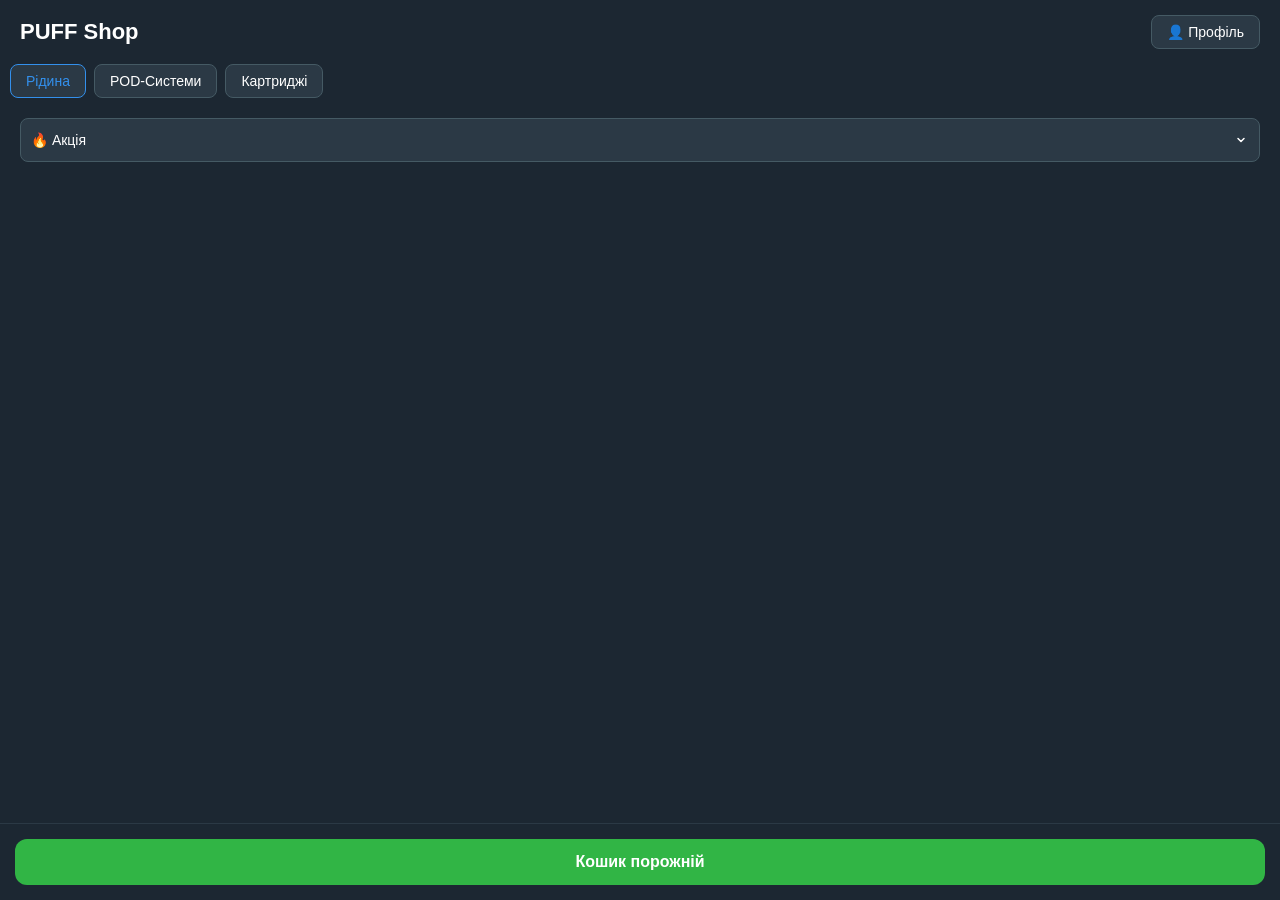
==== index.html @ b6cd5893 "розкладки англ укр" ====
<!DOCTYPE html>
<html lang="uk">
<head>
    <!-- Мета -->
    <meta charset="UTF-8">
    <meta name="viewport" content="width=device-width, initial-scale=1.0, user-scalable=no">
    <title>PUFF Shop</title>

    <!-- Ініціалізація аналітики -->
    <script>
        window.va = window.va || function () {
            (window.vaq = window.vaq || []).push(arguments);
        };
    </script>

    <!-- Аналітика Vercel -->
    <script defer src="/_vercel/insights/script.js"></script>

    <!-- Бібліотеки -->
    <script src="https://cdn.jsdelivr.net/npm/@supabase/supabase-js@2" defer></script>
    <script src="https://telegram.org/js/telegram-web-app.js" defer></script>

    <!-- Основний скрипт -->
  <script src="script.js?v=14" defer></script>

    <!-- Стилі -->
    <link rel="stylesheet" href="styles.css?v=3">
</head>
<body>

    <!-- Заголовок -->
    <div style="display: flex; justify-content: space-between; align-items: center; padding: 5px 10px;">
        <h1 style="margin: 0; font-size: 22px;">PUFF Shop</h1>
        <button class="cat-btn" id="profile-open-btn" onclick="openProfile()">👤 Профіль</button>
    </div>

    <!-- Профіль -->
    <div id="profile-screen" class="modal">
        <div class="modal-content">
            <div class="modal-header">
                <button class="back-btn" onclick="closeModal('profile-screen')">‹</button>
                <span id="profile-title">Мій профіль</span>
            </div>

            <div class="profile-menu-item" onclick="openFavorites()">
                <div><span>❤️</span> <span id="profile-favorites-label">Обране</span></div>
                <span style="color: #b2bcc4;">›</span>
            </div>

            <div class="profile-menu-item" onclick="openHistory()">
                <div><span>📦</span> <span id="profile-history-label">Історія замовлень</span></div>
                <span style="color: #b2bcc4;">›</span>
            </div>

            <div class="profile-language">
                <div id="profile-language-label">Мова</div>
                <div class="language-toggle">
                    <button id="lang-uk-btn" type="button" onclick="setLanguage('uk')">Укр</button>
                    <button id="lang-en-btn" type="button" onclick="setLanguage('en')">Eng</button>
                </div>
            </div>

            <div class="manager-btn-wrapper">
                <a href="https://t.me/nnpuff" target="_blank" rel="noopener noreferrer" class="manager-btn">
                    <span>✈️</span> <span id="manager-link-label">Написати менеджеру</span>
                </a>
            </div>

            <div style="text-align: center; color: #b2bcc4; font-size: 13px; margin-top: 30px;">
                <span id="app-version-label">Версія додатку</span> 1.0.4
            </div>
        </div>
    </div>

    <!-- Обране -->
    <div id="favorites-screen" class="modal">
        <div class="modal-content">
            <div class="modal-header">
                <button class="back-btn" onclick="closeModal('favorites-screen')">‹</button>
                <span id="favorites-title">Обране</span>
            </div>

            <div id="favorites-grid" class="grid"></div>

            <!-- Кнопка кошика -->
            <div id="fav-cart-container" style="margin-top: 20px; border-top: 1px solid var(--tg-card); padding-top: 15px;">
                <button class="main-btn" onclick="openCart()" id="fav-cart-footer">
                    Кошик порожній
                </button>
            </div>
        </div>
    </div>

    <!-- Історія -->
    <div id="history-screen" class="modal">
        <div class="modal-content">
            <div class="modal-header">
                <button class="back-btn" onclick="closeModal('history-screen')">‹</button>
                <span id="history-title">Історія</span>
            </div>
        </div>
    </div>

    <!-- Категорії -->
    <div class="categories">
        <div class="cat-btn active" onclick="filterCat('liquid', this)">Рідина</div>
        <div class="cat-btn" onclick="filterCat('pods', this)">POD-Системи</div>
        <div class="cat-btn" onclick="filterCat('cartridges', this)">Картриджі</div>
    </div>

    <!-- Сортування -->
    <div class="sort-container">
        <div class="sort-wrapper">
            <select id="sort-select" class="input-field" onchange="sortProducts()">
                <option value="promo">🔥 Акція</option>
                <option value="price-asc">📈 Дешевші спочатку</option>
                <option value="price-desc">📉 Дорожчі спочатку</option>
            </select>
        </div>
    </div>

    <!-- Товари -->
    <div id="products-grid" class="grid"></div>

    <!-- Кошик (футер) -->
    <div class="footer">
        <button class="main-btn" onclick="openCart()" id="cart-footer">Кошик порожній</button>
    </div>

    <!-- Кошик (модальне) -->
    <div id="cart-screen" class="modal">
        <div class="modal-content">
            <div class="modal-header">
                <button class="back-btn" onclick="closeModal('cart-screen')">‹</button>
                <span id="cart-title">Кошик</span>
            </div>

            <div id="cart-list"></div>

            <div style="margin-top: 20px; border-top: 1px solid var(--tg-card); padding-top: 15px;">
                <div id="cart-total" style="font-size: 18px; font-weight: bold; margin-bottom: 15px;">
                    Разом: 0 ₴
                </div>
                <button class="main-btn" id="checkout-open-btn" onclick="openCheckout()">ОФОРМИТИ ЗАМОВЛЕННЯ</button>
            </div>
        </div>
    </div>

    <!-- Оформлення -->
    <div id="checkout-screen" class="modal">
        <div class="modal-content">
            <div class="modal-header">
                <button class="back-btn" onclick="closeModal('checkout-screen')">‹</button>
                <span id="checkout-title">Оформлення</span>
            </div>

            <div id="checkout-error" class="checkout-error" style="display: none;"></div>

            <div class="label" id="contact-label">👤 КОНТАКТНІ ДАНІ:</div>
            <div class="input-group">
                <input type="text" class="input-field" placeholder="Прізвище Ім'я по батькові" id="order-name">
            </div>

            <div class="label" id="phone-label" style="margin-top: 15px;">Ваш номер телефону:</div>
            <div class="input-group">
                <div style="position: relative;">
                    <span style="position: absolute; left: 12px; top: 50%; transform: translateY(-50%); display: flex; align-items: center; gap: 8px;">
                        <img src="https://upload.wikimedia.org/wikipedia/commons/4/49/Flag_of_Ukraine.svg" style="width: 20px; border-radius: 2px;">
                        <span style="color: white; font-size: 14px;">+380</span>
                    </span>
                    <input type="tel" class="input-field" placeholder="XX XXX XX XX" id="order-phone"
                           maxlength="9" inputmode="numeric" pattern="[0-9]*" style="padding-left: 85px;">
                </div>
            </div>

            <div class="label" id="payment-label" style="margin-top: 20px;">💳 СПОСІБ ОПЛАТИ:</div>
            <div class="input-group custom-select">
                <select id="order-payment" class="input-field">
                    <option value="card" id="payment-card-option">Карта</option>
                    <option value="cash" id="payment-cash-option">Готівка</option>
                </select>
            </div>

            <div class="label" id="delivery-label" style="margin-top: 15px;">🚚 СПОСІБ ДОСТАВКИ:</div>
            <div class="input-group custom-select">
                <select class="input-field" id="order-delivery" onchange="toggleDeliveryFields()">
                    <option value="nova_poshta" id="delivery-np-option">Нова Пошта</option>
                </select>
            </div>

            <div id="np-fields" style="margin-top: 15px;">
                <div class="input-group">
                    <input type="text" class="input-field" placeholder="Місто" id="order-city">
                </div>
                <div class="input-group">
                    <input type="text" class="input-field" placeholder="№ Відділення" id="order-warehouse">
                </div>
            </div>

            <div class="label" id="comment-label" style="margin-top: 15px;">📝 Коментар до замовлення:</div>
            <div class="input-group">
                <textarea id="order-comment" class="input-field comment-field" placeholder="Ваші побажання (необов'язково)"></textarea>
            </div>

            <div style="margin-top: 30px; padding-bottom: 50px;">
                <button class="main-btn" id="checkout-submit-btn" onclick="submitOrder()">ПІДТВЕРДИТИ</button>
            </div>
        </div>
    </div>

    <!-- Успішне замовлення -->
    <div id="success-screen" class="modal" style="display: none; text-align: center;">
        <div class="modal-content" style="margin-top: 50px;">
            <div style="font-size: 60px; margin-bottom: 20px;">✅</div>
            <h2 id="success-title" style="color: var(--tg-blue);">Дякуємо!</h2>
            <p id="success-text" style="color: #b2bcc4; font-size: 16px; line-height: 1.5;">
                Ваше замовлення прийнято.<br>
                Наш менеджер зв'яжеться з вами.
            </p>
            <button class="main-btn" id="success-return-btn" onclick="location.reload()" style="margin-top: 20px;">
                Повернутися
            </button>
        </div>
    </div>

    <!-- Модальне вікно для зображення -->
    <div id="image-modal" class="modal" onclick="closeImageModal()">
        <div class="modal-content" onclick="event.stopPropagation()"
             style="background: none; box-shadow: none; display: flex; justify-content: center; align-items: center;">
            <img id="modal-image" style="max-width: 100%; max-height: 90vh; border-radius: 12px;">
        </div>
    </div>

</body>
</html>
---- styles.css ----
/* ================== ROOT ================== */

:root {
    --tg-bg: #1c2732;
    --tg-card: #2b3945;
    --tg-blue: #3390ec;
    --tg-green: #31b545;
}


/* ================== BASE ================== */

* {
    box-sizing: border-box;
}

body {
    background-color: var(--tg-bg);
    color: white;
    font-family: sans-serif;
    margin: 0;
    padding: 10px;
}


/* ================== INPUT / SELECT ================== */

input,
select {
    -webkit-appearance: none;
    appearance: none;
    outline: none;
}

.input-field {
    width: 100%;
    background: var(--tg-card);
    border: 1px solid #455a64;
    color: white;
    padding: 0 12px;
    border-radius: 8px;
    font-size: 14px;
    height: 44px;
    display: flex;
    align-items: center;
}

select.input-field {
    padding-right: 35px;
    background-image: url("data:image/svg+xml;charset=UTF-8,%3Csvg xmlns='http://www.w3.org/2000/svg' width='12' height='12' viewBox='0 0 24 24' fill='none' stroke='white' stroke-width='3' stroke-linecap='round' stroke-linejoin='round'%3E%3Cpolyline points='6 9 12 15 18 9'%3E%3C/polyline%3E%3C/svg%3E");
    background-repeat: no-repeat;
    background-position: right 12px center;
    background-size: 12px;
}


/* ================== GRID ================== */

#favorites-grid {
    padding-bottom: 20px;
}

.grid {
    display: grid;
    grid-template-columns: 1fr 1fr;
    gap: 12px;
    padding-bottom: 100px;
}


/* ================== SORT ================== */

.sort-container {
    margin-bottom: 15px;
    padding: 0 10px;
}

.sort-wrapper {
    position: relative;
}

#sort-select {
    width: 100%;
    background: var(--tg-card);
    border: 1px solid #455a64;
    color: white;
    padding: 10px 35px 10px 10px;
    border-radius: 8px;
    font-size: 14px;
    background-image: url("data:image/svg+xml;charset=UTF-8,%3Csvg xmlns='http://www.w3.org/2000/svg' width='12' height='12' viewBox='0 0 24 24' fill='none' stroke='white' stroke-width='3' stroke-linecap='round' stroke-linejoin='round'%3E%3Cpolyline points='6 9 12 15 18 9'%3E%3C/polyline%3E%3C/svg%3E");
    background-repeat: no-repeat;
    background-position: right 12px center;
}

/* Убираем вторую стрелку */
.custom-select::after {
    display: none;
}

.sort-icon {
    display: none;
}


/* ================== CARD ================== */

.card {
    background: var(--tg-card);
    border-radius: 12px;
    overflow: hidden;
    display: flex;
    flex-direction: column;
    position: relative;
}


/* ================== IMAGE ================== */

.img-wrap {
    background: black;
    display: flex;
    justify-content: center;
    align-items: center;
    height: 121px;
    overflow: hidden;
}

.img-wrap img {
    max-width: 98%;
    max-height: 98%;
    object-fit: contain;
}


/* ================== INFO ================== */

.info {
    padding: 10px;
    display: flex;
    flex-direction: column;
    gap: 4px;
    text-align: center;
}

.name {
    font-size: 0.85em;
    color: #b2bcc4;
    display: -webkit-box;
    -webkit-line-clamp: 2;
    -webkit-box-orient: vertical;
    overflow: hidden;
}

.stock {
    font-size: 12px;
    font-weight: bold;
}

.stock.in {
    color: #31b545;
}

.stock.out {
    color: #ff5252;
}

.price {
    font-weight: bold;
    font-size: 1.1em;
}

.flavor-count {
    color: #b2bcc4;
    font-size: 12px;
}

.buy-btn {
    margin-top: 6px;
}


/* ================== BUTTONS ================== */

.buy-btn {
    width: 100%;
    background: var(--tg-blue);
    color: white;
    border: none;
    padding: 8px;
    border-radius: 8px;
    font-weight: bold;
    cursor: pointer;
}

.buy-btn:active {
    transform: scale(0.95);
    transition: transform 0.1s;
}

.main-btn {
    width: 100%;
    background: var(--tg-green);
    color: white;
    border: none;
    padding: 14px;
    border-radius: 12px;
    font-weight: bold;
    font-size: 16px;
    cursor: pointer;
}

.cancel-btn {
    background: linear-gradient(135deg, #ff4d4f, #d9363e);
    color: white;
    border: none;
    padding: 8px 12px;
    border-radius: 8px;
    font-size: 13px;
    font-weight: bold;
    cursor: pointer;
    transition: 0.2s;
}

.cancel-btn:hover {
    opacity: 0.9;
}

.cancel-btn:active {
    transform: scale(0.95);
}


/* ================== FOOTER ================== */

.footer {
    position: fixed;
    bottom: 0;
    left: 0;
    right: 0;
    padding: 15px;
    background: var(--tg-bg);
    border-top: 1px solid var(--tg-card);
    z-index: 10;
}

#fav-cart-container {
    position: fixed;
    bottom: 0;
    left: 0;
    right: 0;
    padding: 10px;
    background: var(--tg-bg);
    border-top: 1px solid var(--tg-card);
    z-index: 1000;
}


/* ================== MODAL ================== */

.modal {
    display: none;
    position: fixed;
    inset: 0;
    background: var(--tg-bg);
    z-index: 100;
    overflow-y: auto;
}

.modal-content {
    padding: 20px 20px 120px;
}

.modal-header {
    font-size: 20px;
    font-weight: bold;
    color: var(--tg-blue);
    margin-bottom: 20px;
    display: flex;
    align-items: center;
    gap: 10px;
}

.back-btn {
    background: none;
    border: none;
    color: #b2bcc4;
    font-size: 24px;
    cursor: pointer;
}

#image-modal {
    display: none;
    background: rgba(0, 0, 0, 0.9);
    z-index: 10000;
}


/* ================== LABEL ================== */

.label {
    font-size: 12px;
    color: #b2bcc4;
    margin-bottom: 5px;
    display: block;
}

.checkout-error {
    margin: 0 0 14px;
    padding: 10px 12px;
    border: 1px solid #ff6b6b;
    border-radius: 8px;
    background: rgba(255, 107, 107, 0.12);
    color: #ffd6d6;
    font-size: 13px;
    line-height: 1.35;
}


/* ================== INPUT GROUP ================== */

.input-group {
    margin-bottom: 15px;
    position: relative;
}


/* ================== CATEGORIES ================== */

.categories {
    display: flex;
    gap: 8px;
    overflow-x: auto;
    padding: 10px 0;
    margin-bottom: 10px;
    scrollbar-width: none;
}

.categories::-webkit-scrollbar {
    display: none;
}

.cat-btn {
    background: var(--tg-card);
    color: white;
    border: 1px solid #455a64;
    padding: 8px 15px;
    border-radius: 8px;
    white-space: nowrap;
    cursor: pointer;
    font-size: 14px;
    transition: 0.2s;
}

.cat-btn.active {
    border-color: var(--tg-blue);
    color: var(--tg-blue);
}


/* ================== PROFILE ================== */

.profile-menu-item {
    display: flex;
    align-items: center;
    justify-content: space-between;
    gap: 15px;
    background: var(--tg-card);
    padding: 15px;
    border-radius: 12px;
    margin-bottom: 10px;
    cursor: pointer;
}

.profile-menu-item:active {
    background: #344656;
}

.profile-language {
    display: flex;
    align-items: center;
    justify-content: space-between;
    gap: 12px;
    background: var(--tg-card);
    padding: 12px 15px;
    border: 1px solid #455a64;
    border-radius: 8px;
    margin-bottom: 10px;
}

.language-toggle {
    display: grid;
    grid-template-columns: 1fr 1fr;
    gap: 6px;
    min-width: 126px;
}

.language-toggle button {
    border: 1px solid #455a64;
    border-radius: 8px;
    background: #18232c;
    color: #b2bcc4;
    padding: 8px 10px;
    font-weight: bold;
    cursor: pointer;
}

.language-toggle button.active {
    border-color: var(--tg-blue);
    background: var(--tg-blue);
    color: white;
}

.manager-btn-wrapper {
    margin-top: 20px;
    padding: 0 10px;
}

.manager-btn {
    display: flex;
    align-items: center;
    justify-content: center;
    gap: 10px;
    background: #248bcf;
    text-decoration: none;
    padding: 12px;
    border-radius: 10px;
    font-weight: bold;
    font-size: 15px;
    width: 100%;
    color: white;
}


/* ================== FAVORITES ================== */

.fav-btn {
    position: absolute;
    top: 10px;
    right: 10px;
    background: rgba(255, 255, 255, 0.8);
    color: #888;
    border: none;
    width: 30px;
    height: 30px;
    border-radius: 50%;
    display: flex;
    align-items: center;
    justify-content: center;
    cursor: pointer;
    font-size: 18px;
    z-index: 2;
    transition: 0.2s;
}

.fav-btn.active {
    color: #ff5252;
    background: white;
}


/* ================== PRODUCT DETAIL ================== */

.product-group-card {
    cursor: pointer;
}

.product-detail {
    position: relative;
}

.detail-fav {
    top: 22px;
    right: 22px;
}

.detail-image-wrap {
    background: #0f151b;
    border: 1px solid #455a64;
    border-radius: 10px;
    height: 260px;
    display: flex;
    align-items: center;
    justify-content: center;
    overflow: hidden;
}

.detail-image-wrap img {
    max-width: 100%;
    max-height: 100%;
    object-fit: contain;
}

.detail-info {
    margin-top: 14px;
    display: flex;
    flex-direction: column;
    gap: 6px;
}

.detail-info .name {
    display: block;
    -webkit-line-clamp: unset;
    color: white;
    font-size: 16px;
    text-align: left;
}

.flavor-section {
    margin-top: 20px;
}

.flavor-grid {
    display: flex;
    flex-wrap: wrap;
    gap: 8px;
}

.flavor-btn {
    background: transparent;
    color: #b2bcc4;
    border: 1px solid #455a64;
    border-radius: 8px;
    min-height: 38px;
    padding: 8px 10px;
    font-size: 13px;
    cursor: pointer;
    max-width: 100%;
    overflow-wrap: anywhere;
}

.flavor-btn.active {
    background: var(--tg-blue);
    border-color: var(--tg-blue);
    color: white;
}

.flavor-btn[data-empty="true"] {
    opacity: 0.45;
}

.detail-buy {
    margin-top: 20px;
    min-height: 46px;
}


/* ================== QTY ================== */

.qty-ctrl {
    display: flex;
    align-items: center;
    gap: 10px;
    background: rgba(255, 255, 255, 0.05);
    border: 1px solid #455a64;
    border-radius: 8px;
    padding: 5px;
}

.qty-btn {
    background: none;
    border: none;
    color: white;
    font-size: 18px;
    font-weight: bold;
    width: 25px;
    cursor: pointer;
}

.qty-btn:active {
    color: var(--tg-blue);
}


/* ================== CART ================== */

.cart-item {
    font-size: 14px;
    display: flex;
    align-items: center;
    background: var(--tg-card);
    padding: 10px;
    border-radius: 10px;
    margin-bottom: 10px;
}

.cart-item img {
    width: 40px;
    height: 40px;
    margin-right: 10px;
    background: white;
    border-radius: 5px;
    object-fit: contain;
}


/* ================== REMOVE ================== */

.remove-icon {
    color: #888;
    cursor: pointer;
    font-size: 18px;
    margin-left: 10px;
}

.remove-icon:hover {
    color: #ff5252;
}


/* ================== FLY ANIMATION ================== */

.fly-image {
    position: fixed;
    z-index: 9999;
    width: 60px;
    height: 60px;
    border-radius: 10px;
    pointer-events: none;
    transition: all 0.7s ease-in-out;
}


/* ================== PRICE ROW ================== */

.price-row {
    display: flex;
    justify-content: space-between;
    align-items: center;
    gap: 6px;
}


/* ================== STOCK BADGE ================== */

.stock-badge {
    font-size: 11px;
    padding: 4px 7px;
    border-radius: 8px;
    font-weight: 600;
    white-space: nowrap;
}

.stock-badge.in {
    background: rgba(49, 181, 69, 0.15);
    color: #31b545;
}

.stock-badge.out {
    background: none;
    color: #ff5252;
}


/* ================== STATUS BADGE ================== */

.status-badge {
    display: inline-block;
    padding: 4px 8px;
    border-radius: 8px;
    font-size: 12px;
    font-weight: bold;
}

.status-pending {
    background: rgba(255, 193, 7, 0.15);
    color: #ffc107;
}

.status-confirmed {
    background: rgba(33, 150, 243, 0.15);
    color: #2196f3;
}

.status-completed {
    background: rgba(49, 181, 69, 0.15);
    color: #31b545;
}

.status-rejected {
    background: rgba(255, 82, 82, 0.15);
    color: #ff5252;
}


/* ================== COMMENT ================== */

.comment-field {
    width: 100%;
    max-width: 100%;
    background: var(--tg-card);
    border: 1px solid #455a64;
    color: white;
    padding: 10px 12px;
    border-radius: 8px;
    font-size: 14px;
    min-height: 80px;
    resize: none;
    box-sizing: border-box;
    -webkit-appearance: none;
    appearance: none;
    outline: none;
    box-shadow: none;
    -webkit-tap-highlight-color: transparent;
}

.comment-field:focus,
.comment-field:focus-visible {
    outline: none !important;
    box-shadow: none !important;
}

input, textarea {
    -webkit-user-select: text !important;
    -moz-user-select: text !important;
    -ms-user-select: text !important;
    user-select: text !important;
    pointer-events: auto !important;
}
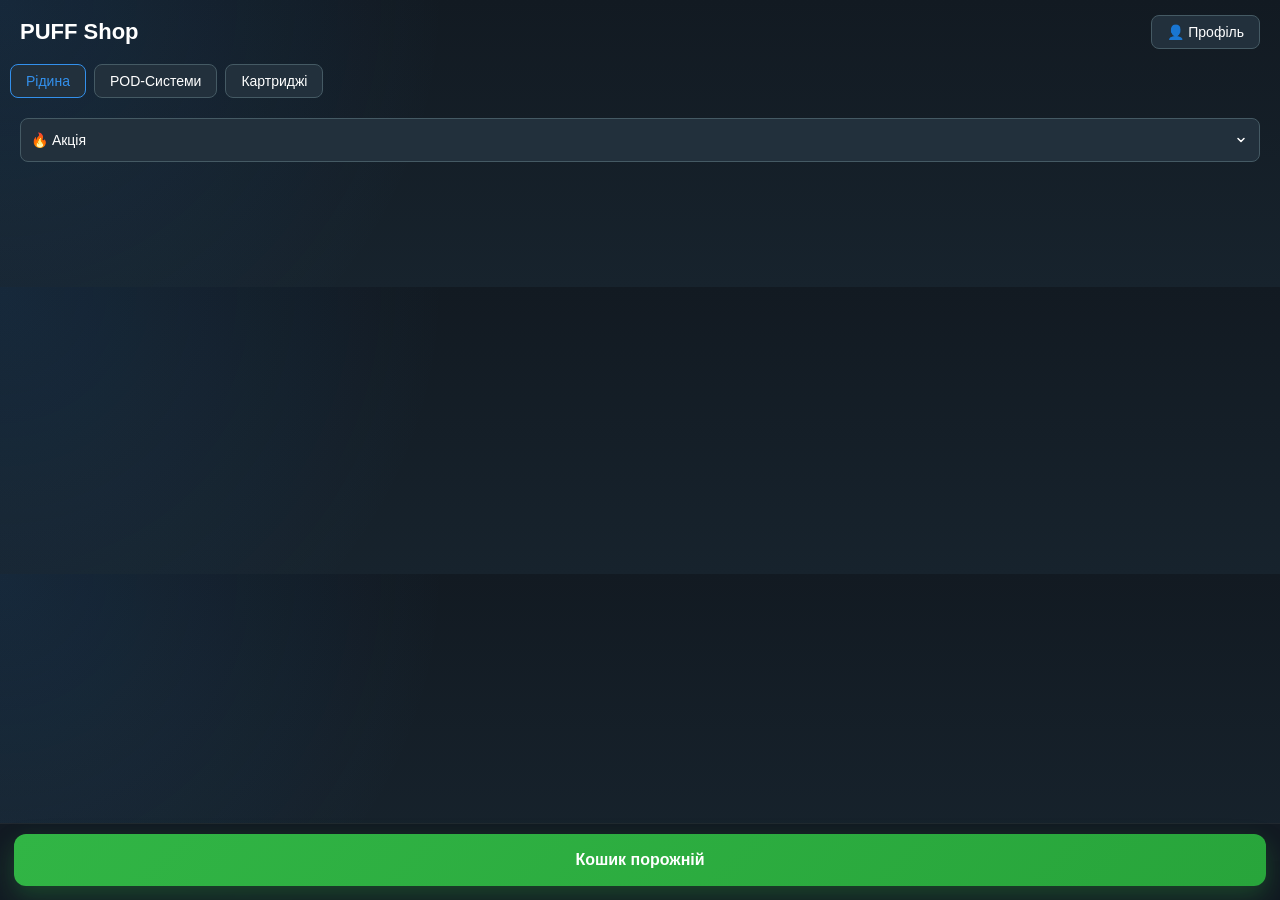
==== commit 5529788c: "анимации улучшения загрузки" ====
--- a/index.html
+++ b/index.html
@@ -21,10 +21,10 @@
     <script src="https://telegram.org/js/telegram-web-app.js" defer></script>
 
     <!-- Основний скрипт -->
-  <script src="script.js?v=14" defer></script>
+  <script src="script.js?v=18" defer></script>
 
     <!-- Стилі -->
-    <link rel="stylesheet" href="styles.css?v=3">
+    <link rel="stylesheet" href="styles.css?v=5">
 </head>
 <body>
 
@@ -49,6 +49,11 @@
 
             <div class="profile-menu-item" onclick="openHistory()">
                 <div><span>📦</span> <span id="profile-history-label">Історія замовлень</span></div>
+                <span style="color: #b2bcc4;">›</span>
+            </div>
+
+            <div class="profile-menu-item" onclick="openFaq()">
+                <div><span>❔</span> <span id="profile-faq-label">FAQ</span></div>
                 <span style="color: #b2bcc4;">›</span>
             </div>
 
@@ -60,6 +65,11 @@
                 </div>
             </div>
 
+            <a class="profile-menu-item profile-link-item" href="privacy.html">
+                <div><span>🔒</span> <span id="profile-privacy-label">Політика конфіденційності</span></div>
+                <span style="color: #b2bcc4;">›</span>
+            </a>
+
             <div class="manager-btn-wrapper">
                 <a href="https://t.me/nnpuff" target="_blank" rel="noopener noreferrer" class="manager-btn">
                     <span>✈️</span> <span id="manager-link-label">Написати менеджеру</span>
@@ -98,6 +108,43 @@
                 <button class="back-btn" onclick="closeModal('history-screen')">‹</button>
                 <span id="history-title">Історія</span>
             </div>
+        </div>
+    </div>
+
+    <div id="faq-screen" class="modal">
+        <div class="modal-content">
+            <div class="modal-header">
+                <button class="back-btn" onclick="closeModal('faq-screen')">‹</button>
+                <span id="faq-title">FAQ</span>
+            </div>
+
+            <div class="faq-list">
+                <div class="faq-item">
+                    <b id="faq-q1">Як оформити замовлення?</b>
+                    <p id="faq-a1">Додайте товар у кошик, заповніть контакти та підтвердіть замовлення.</p>
+                </div>
+                <div class="faq-item">
+                    <b id="faq-q2">Як відбувається доставка?</b>
+                    <p id="faq-a2">Ми відправляємо замовлення Новою Поштою після підтвердження менеджером.</p>
+                </div>
+                <div class="faq-item">
+                    <b id="faq-q3">Як оплатити?</b>
+                    <p id="faq-a3">Доступна оплата карткою або готівкою згідно з умовами замовлення.</p>
+                </div>
+                <div class="faq-item">
+                    <b id="faq-q4">Як зв'язатися з магазином?</b>
+                    <p id="faq-a4">Напишіть боту або менеджеру в Telegram: @nnpuff.</p>
+                </div>
+            </div>
+        </div>
+    </div>
+
+    <div id="age-screen" class="modal age-modal" style="display: none;">
+        <div class="modal-content age-content">
+            <h2 id="age-title">Підтвердження віку</h2>
+            <p id="age-text">Цей магазин призначений лише для користувачів, яким виповнилося 18 років.</p>
+            <button class="main-btn" id="age-confirm-btn" onclick="confirmAge()">Мені є 18 років</button>
+            <button class="age-exit-btn" id="age-exit-btn" onclick="denyAge()">Вийти</button>
         </div>
     </div>
 
@@ -204,6 +251,10 @@
 
             <div style="margin-top: 30px; padding-bottom: 50px;">
                 <button class="main-btn" id="checkout-submit-btn" onclick="submitOrder()">ПІДТВЕРДИТИ</button>
+                <div class="privacy-consent" id="privacy-consent">
+                    Оформлюючи замовлення, ви погоджуєтесь з
+                    <a href="privacy.html">Політикою конфіденційності</a>.
+                </div>
             </div>
         </div>
     </div>
--- a/styles.css
+++ b/styles.css
@@ -1,10 +1,12 @@
-/* ================== ROOT ================== */
+ /* ================== ROOT ================== */
 
 :root {
-    --tg-bg: #1c2732;
-    --tg-card: #2b3945;
+    --tg-bg: #121a22;
+    --tg-card: #22303c;
     --tg-blue: #3390ec;
     --tg-green: #31b545;
+    --tg-border: #3e5262;
+    --tg-soft: #b2bcc4;
 }
 
 
@@ -15,7 +17,9 @@
 }
 
 body {
-    background-color: var(--tg-bg);
+    background:
+        radial-gradient(circle at top left, rgba(51, 144, 236, 0.12), transparent 34%),
+        linear-gradient(180deg, #121a22 0%, #17232d 100%);
     color: white;
     font-family: sans-serif;
     margin: 0;
@@ -105,19 +109,28 @@
 /* ================== CARD ================== */
 
 .card {
-    background: var(--tg-card);
+    background: linear-gradient(180deg, #273744 0%, #202d38 100%);
+    border: 1px solid rgba(255, 255, 255, 0.05);
     border-radius: 12px;
     overflow: hidden;
     display: flex;
     flex-direction: column;
     position: relative;
+    box-shadow: 0 10px 24px rgba(0, 0, 0, 0.16);
+    animation: cardIn 0.22s ease both;
+    transition: transform 0.16s ease, border-color 0.16s ease, box-shadow 0.16s ease;
+}
+
+.card:active {
+    transform: scale(0.98);
+    border-color: rgba(51, 144, 236, 0.45);
 }
 
 
 /* ================== IMAGE ================== */
 
 .img-wrap {
-    background: black;
+    background: #0d1319;
     display: flex;
     justify-content: center;
     align-items: center;
@@ -129,6 +142,11 @@
     max-width: 98%;
     max-height: 98%;
     object-fit: contain;
+    transition: transform 0.22s ease;
+}
+
+.card:active .img-wrap img {
+    transform: scale(1.03);
 }
 
 
@@ -183,7 +201,7 @@
 
 .buy-btn {
     width: 100%;
-    background: var(--tg-blue);
+    background: linear-gradient(135deg, #3390ec, #2577c7);
     color: white;
     border: none;
     padding: 8px;
@@ -199,7 +217,7 @@
 
 .main-btn {
     width: 100%;
-    background: var(--tg-green);
+    background: linear-gradient(135deg, #31b545, #28a53b);
     color: white;
     border: none;
     padding: 14px;
@@ -237,10 +255,17 @@
     bottom: 0;
     left: 0;
     right: 0;
-    padding: 15px;
-    background: var(--tg-bg);
-    border-top: 1px solid var(--tg-card);
+    padding: 10px 14px 14px;
+    background: rgba(18, 26, 34, 0.9);
+    border-top: 1px solid rgba(255, 255, 255, 0.06);
+    backdrop-filter: blur(12px);
     z-index: 10;
+}
+
+#cart-footer,
+#fav-cart-footer {
+    min-height: 52px;
+    box-shadow: 0 10px 24px rgba(49, 181, 69, 0.28);
 }
 
 #fav-cart-container {
@@ -294,6 +319,57 @@
     z-index: 10000;
 }
 
+.skeleton-card {
+    min-height: 230px;
+    background: linear-gradient(90deg, #22303c 0%, #2d3d4b 45%, #22303c 100%);
+    background-size: 220% 100%;
+    border-radius: 12px;
+    animation: skeletonMove 1.15s ease-in-out infinite;
+}
+
+.empty-state {
+    grid-column: 1 / -1;
+    min-height: 210px;
+    display: flex;
+    flex-direction: column;
+    align-items: center;
+    justify-content: center;
+    gap: 8px;
+    text-align: center;
+    color: var(--tg-soft);
+    background: rgba(34, 48, 60, 0.72);
+    border: 1px solid rgba(255, 255, 255, 0.06);
+    border-radius: 12px;
+    padding: 20px;
+}
+
+.empty-state-icon {
+    width: 52px;
+    height: 52px;
+    border-radius: 50%;
+    display: grid;
+    place-items: center;
+    background: rgba(51, 144, 236, 0.14);
+    color: var(--tg-blue);
+    font-size: 24px;
+}
+
+@keyframes skeletonMove {
+    0% { background-position: 100% 0; }
+    100% { background-position: -100% 0; }
+}
+
+@keyframes cardIn {
+    from {
+        opacity: 0;
+        transform: translateY(6px);
+    }
+    to {
+        opacity: 1;
+        transform: translateY(0);
+    }
+}
+
 
 /* ================== LABEL ================== */
 
@@ -375,6 +451,11 @@
     background: #344656;
 }
 
+.profile-link-item {
+    color: white;
+    text-decoration: none;
+}
+
 .profile-language {
     display: flex;
     align-items: center;
@@ -428,6 +509,76 @@
     font-size: 15px;
     width: 100%;
     color: white;
+}
+
+.privacy-consent {
+    margin-top: 10px;
+    color: #b2bcc4;
+    font-size: 12px;
+    line-height: 1.35;
+    text-align: center;
+}
+
+.privacy-consent a {
+    color: var(--tg-blue);
+    font-weight: bold;
+    text-decoration: none;
+}
+
+.faq-list {
+    display: grid;
+    gap: 10px;
+}
+
+.faq-item {
+    background: var(--tg-card);
+    border: 1px solid #455a64;
+    border-radius: 8px;
+    padding: 12px;
+}
+
+.faq-item b {
+    display: block;
+    margin-bottom: 6px;
+}
+
+.faq-item p {
+    color: #b2bcc4;
+    margin: 0;
+    font-size: 14px;
+    line-height: 1.4;
+}
+
+.age-modal {
+    z-index: 12000;
+}
+
+.age-content {
+    max-width: 420px;
+    margin: 70px auto 0;
+    text-align: center;
+}
+
+.age-content p {
+    color: #b2bcc4;
+    line-height: 1.45;
+}
+
+.age-exit-btn,
+.repeat-order-btn {
+    width: 100%;
+    border: 1px solid #455a64;
+    border-radius: 8px;
+    background: transparent;
+    color: #b2bcc4;
+    padding: 11px;
+    font-weight: bold;
+    margin-top: 8px;
+}
+
+.repeat-order-btn {
+    color: white;
+    border-color: var(--tg-blue);
 }
 
 
@@ -676,6 +827,11 @@
     color: #31b545;
 }
 
+.status-shipped {
+    background: rgba(36, 139, 207, 0.18);
+    color: #6bbcff;
+}
+
 .status-rejected {
     background: rgba(255, 82, 82, 0.15);
     color: #ff5252;
